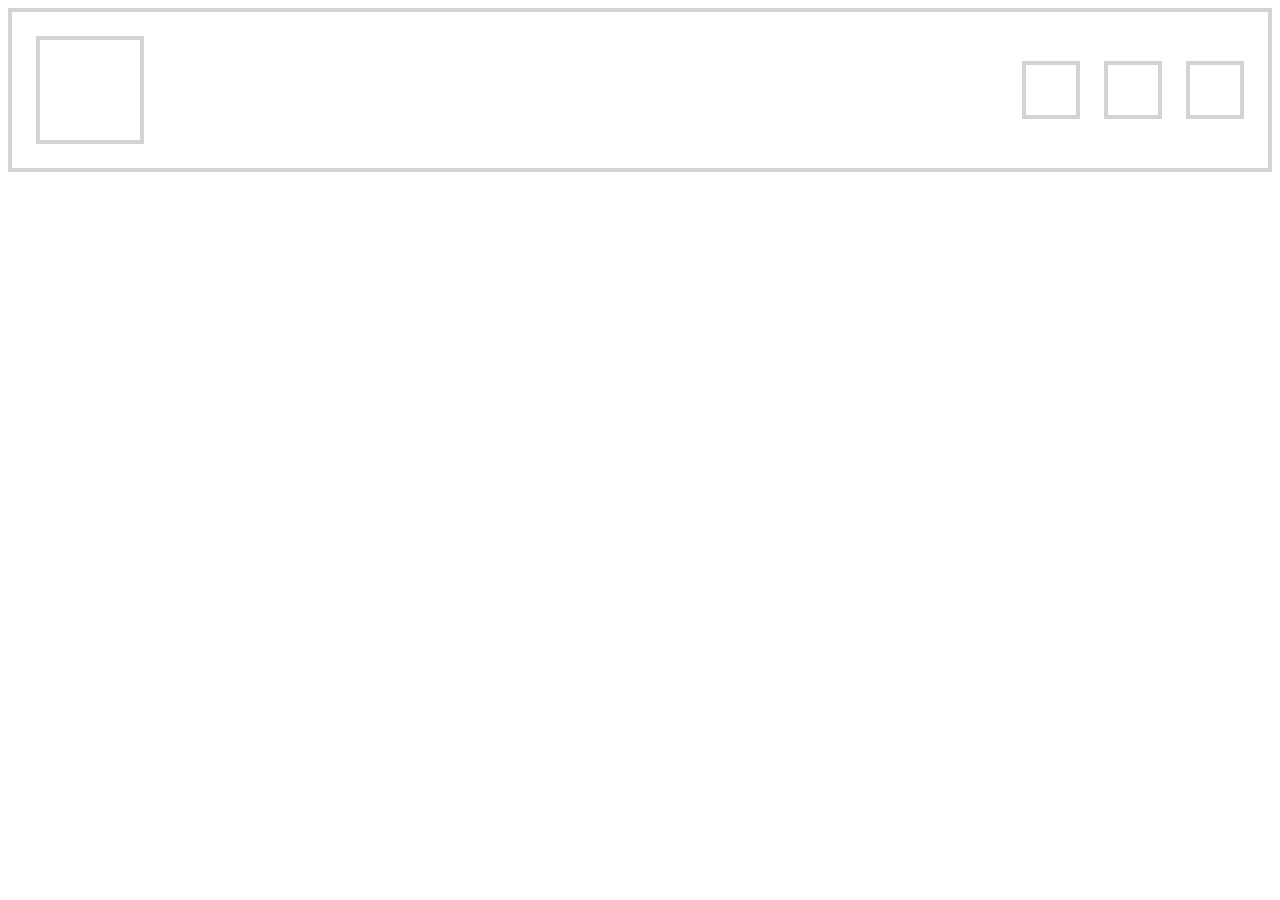
==== index.html @ 83bda87e "initialized git repository" ====
<!DOCTYPE html>
<html lang="en">
<head>
    <meta charset="UTF-8">
    <meta name="viewport" content="width=device-width, initial-scale=1.0">
    <title>Document</title>
    <link rel="stylesheet" href="/styles.css">
</head>
<body>
    <div class="container">
        <div class="box"></div>
        <div class="box-wrapper">
        <div class="box box-small"></div>    
        <div class="box box-small"></div>    
        <div class="box box-small"></div> 
        </div>   
    </div>
</body>
</html>
---- styles.css ----
.box {
  border: 4px solid lightgray;
  width: 100px;
  height: 100px;
}

.box-small {
  width: 50px;
  height: 50px;
  margin-left: 24px;
}

.box-wrapper {
  display: flex;
  align-items: center;
}

.container {
  border: 4px solid lightgray;
  display: flex;
  justify-content: space-between;
  padding: 24px;
}
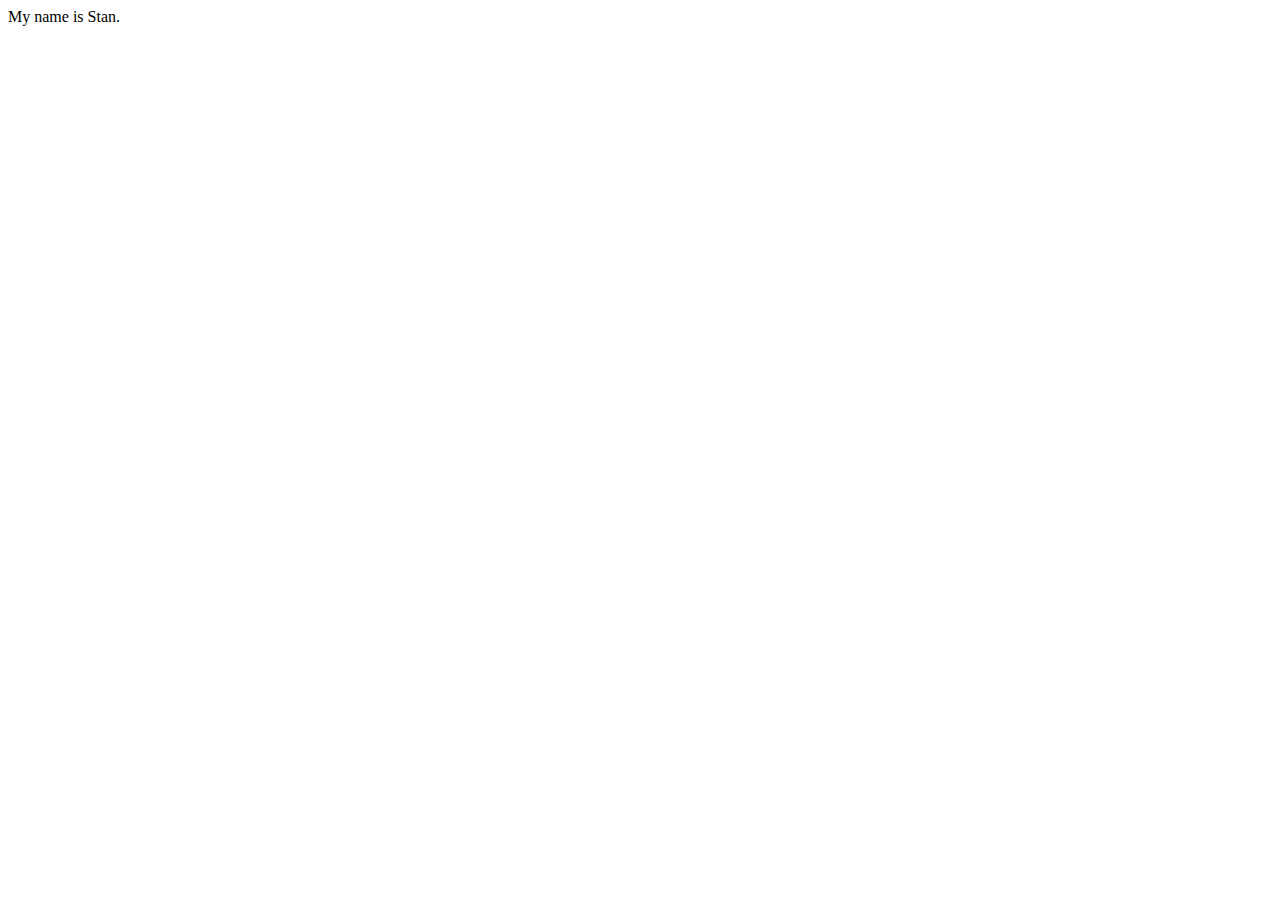
==== commit 3e0bed0b: "first commit" ====
--- a/index.html
+++ b/index.html
@@ -4,16 +4,8 @@
     <meta charset="UTF-8">
     <meta name="viewport" content="width=device-width, initial-scale=1.0">
     <title>Document</title>
-    <link rel="stylesheet" href="/styles.css">
 </head>
 <body>
-    <div class="container">
-        <div class="box"></div>
-        <div class="box-wrapper">
-        <div class="box box-small"></div>    
-        <div class="box box-small"></div>    
-        <div class="box box-small"></div> 
-        </div>   
-    </div>
+    My name is Stan.
 </body>
 </html>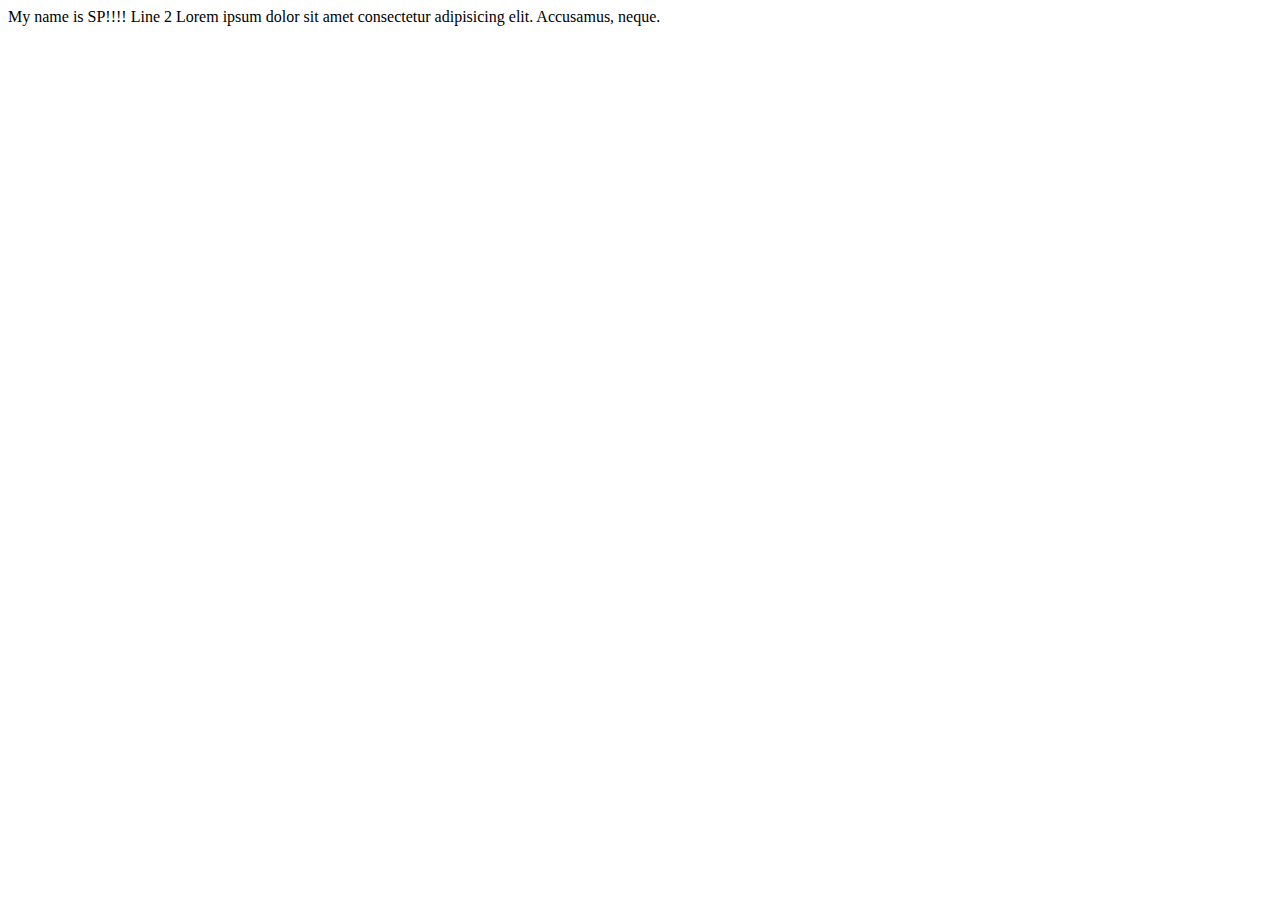
==== commit 491e3f0e: "Removed index1, replaced with index" ====
--- a/index.html
+++ b/index.html
@@ -6,6 +6,8 @@
     <title>Document</title>
 </head>
 <body>
-    My name is Stan.
+    My name is SP!!!!
+    Line 2
+    Lorem ipsum dolor sit amet consectetur adipisicing elit. Accusamus, neque.
 </body>
 </html>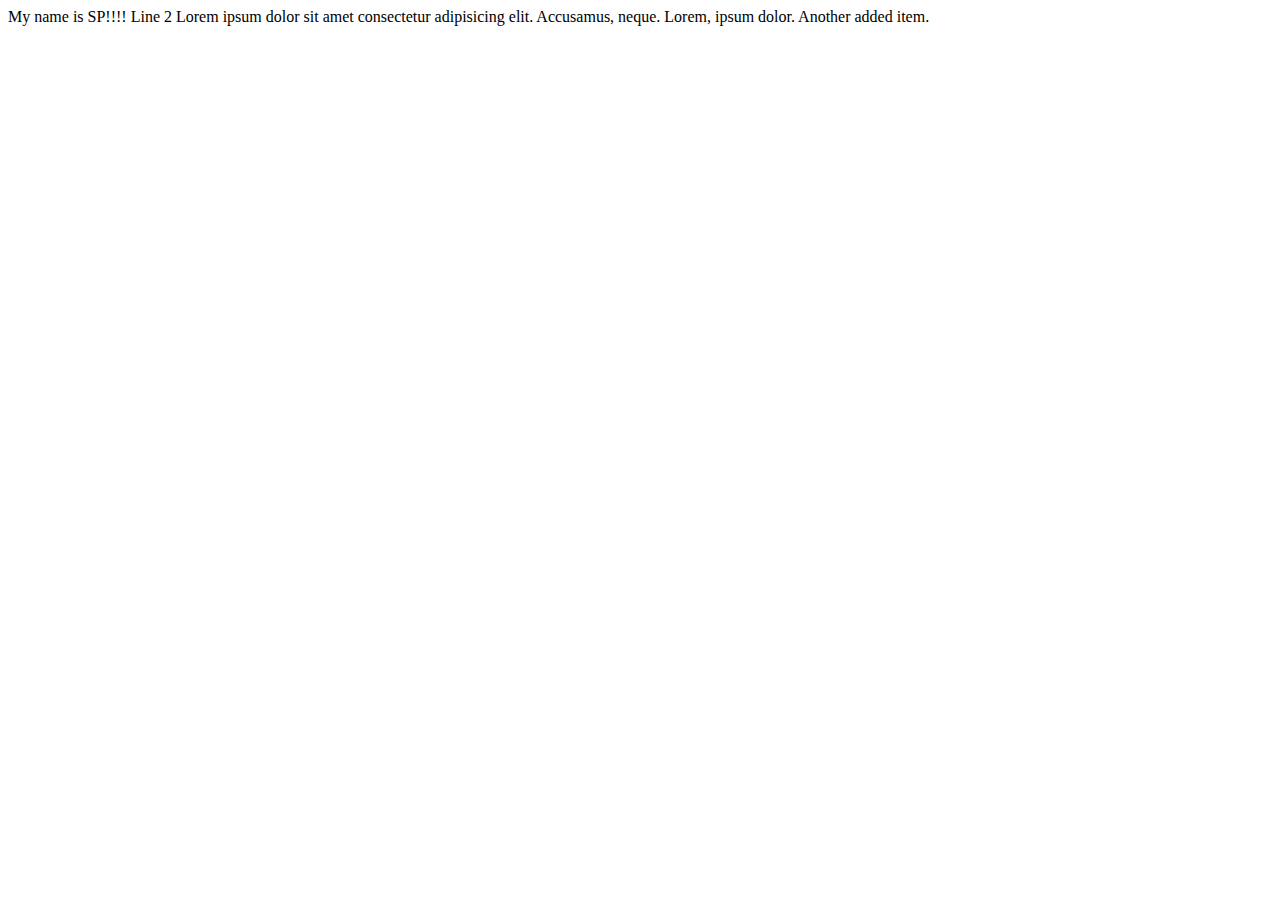
==== commit 9f4bb7e7: "Updated code" ====
--- a/index.html
+++ b/index.html
@@ -1,13 +1,12 @@
 <!DOCTYPE html>
 <html lang="en">
-<head>
-    <meta charset="UTF-8">
-    <meta name="viewport" content="width=device-width, initial-scale=1.0">
+  <head>
+    <meta charset="UTF-8" />
+    <meta name="viewport" content="width=device-width, initial-scale=1.0" />
     <title>Document</title>
-</head>
-<body>
-    My name is SP!!!!
-    Line 2
-    Lorem ipsum dolor sit amet consectetur adipisicing elit. Accusamus, neque.
-</body>
-</html>+  </head>
+  <body>
+    My name is SP!!!! Line 2 Lorem ipsum dolor sit amet consectetur adipisicing
+    elit. Accusamus, neque. Lorem, ipsum dolor. Another added item.
+  </body>
+</html>
